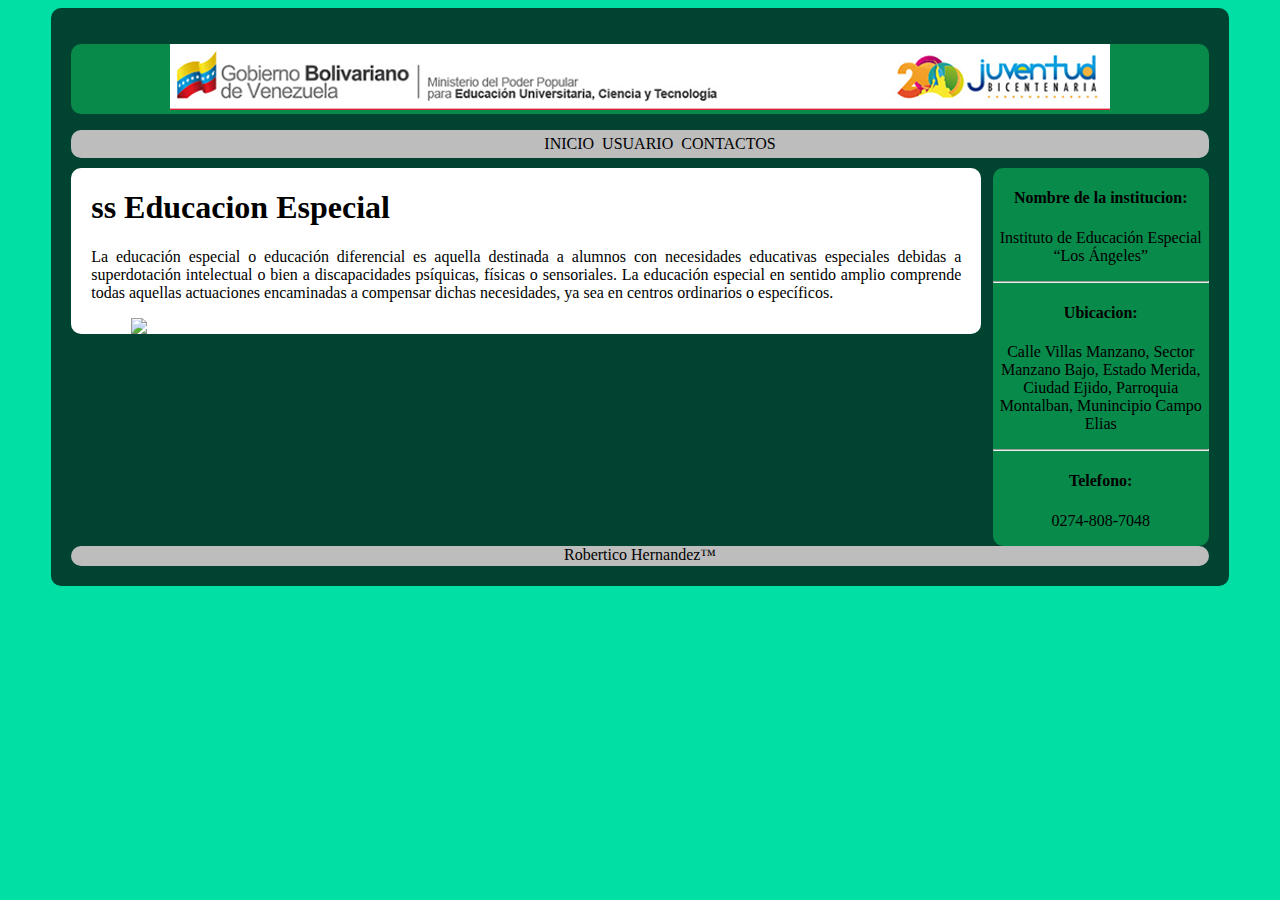
==== index.html @ 92af750b "agregando repositorio" ====
<!DOCTYPE html>
<html>
<head>
	<title>Instituto de Educación Especial “Los Ángeles”,</title>
	<meta charset="utf-8">
	<link rel="stylesheet" type="text/css" href="css/style.css">
</head>
<body>
	<div id="container">
		<header>
			<figure>
				<img src="./image/membrete2.png">
			</figure>

		</header>
		<nav>
			<ul>
				<a href="index.html"><li>INICIO</li></a>
				<a href="login.html"><li>USUARIO</li></a>
				<a href="contact.html"><li>CONTACTOS</li></a>
				
			</ul>
		</nav>
		<aside>
			
			<p><h4>Nombre de la institucion:</h4> Instituto de Educación Especial “Los Ángeles”</p>
		
			<hr>
			<p><h4>Ubicacion:</h4> Calle Villas Manzano, Sector Manzano Bajo, Estado Merida, Ciudad Ejido, Parroquia Montalban, Munincipio Campo Elias</p>
			</hr>
			<hr>
			<p><h4>Telefono:</h4>0274-808-7048</p>
			</hr>
		</aside>
		<section>
			<article>
				<h1>ss
				Educacion Especial
				</h1>
			<p>
			La educación especial o educación diferencial es aquella destinada a alumnos con necesidades educativas especiales debidas a superdotación intelectual o bien a discapacidades psíquicas, físicas o sensoriales. La educación especial en sentido amplio comprende todas aquellas actuaciones encaminadas a compensar dichas necesidades, ya sea en centros ordinarios o específicos.
			</p>
		<figure id="imagen">
				<img class="imagen" src="./image/NIÑOS ESPECIALES.png">
			</figure>
			</article>	
		</section>

		<footer>Robertico Hernandez™</footer>
	</div>
</body>
</html>
---- css/style.css ----
body{
		background: #01DFA5;
	}

	#container, header, nav,footer, #login2
	{
		border-radius: 10px;
	}

	#container{
		width: 90%;
		background: rgba(0,0,0,.7);
		margin: auto;
		padding: 20px;
	}

	header
	{
		background: #088A4B;
		margin-bottom: 10px;
		text-align: center;
		min-width: 200px;

	}

	header h1
	{
		text-align: center;
		padding: 10px 5px;
		margin: 0px;
	}

	nav{
		background: #BDBDBD;
		margin-bottom: 10px;
	}

	aside{
		height: 100%;
		background: #088A4B;
		float: right;
		width: 19%;
		border-radius: 10px 10px 10px 10px;
		text-align: center;
		
	}

	section{
		background: #fff;
		float: left;
		width: 80%;
		border-radius: 10px 10px 10px 10px;
		margin: auto;

	}

	article{
		margin: 20px;
	}

	#login{
		width: 100%;
		border-radius: 10px;
	}

	footer{
		height: 20px;
		background: #BDBDBD;
		clear: both;
		text-align: center;
	}
	#login2{
		background: #088A4B;
		width: 30%;
		margin: 10px auto;
		padding: 10px;
		text-align: center;
	}

	nav ul
	{
		margin: 5px 10px;
		text-align: center;
	}

	nav ul li
	{
		display: inline-block;
		padding: 5px 2px;
	}

	a
	{
		text-decoration: none;
		color: #000;
	}


	nav ul li:hover
	{
		background: #088A68;

	}

	table, td
	{
		border:2px black solid;
		text-align: center;
	}

	table{
		margin: auto;
	}
    p
    {
    	text-align: justify;

    }
    .imagen
    {
    	min-width: 400px;
    	max-width: 900px;
		height: auto;
		float: left;
    }
      .bt
    {
    	text-align: center;
    }

    .bt2
    {
    	text-align: center;
    }
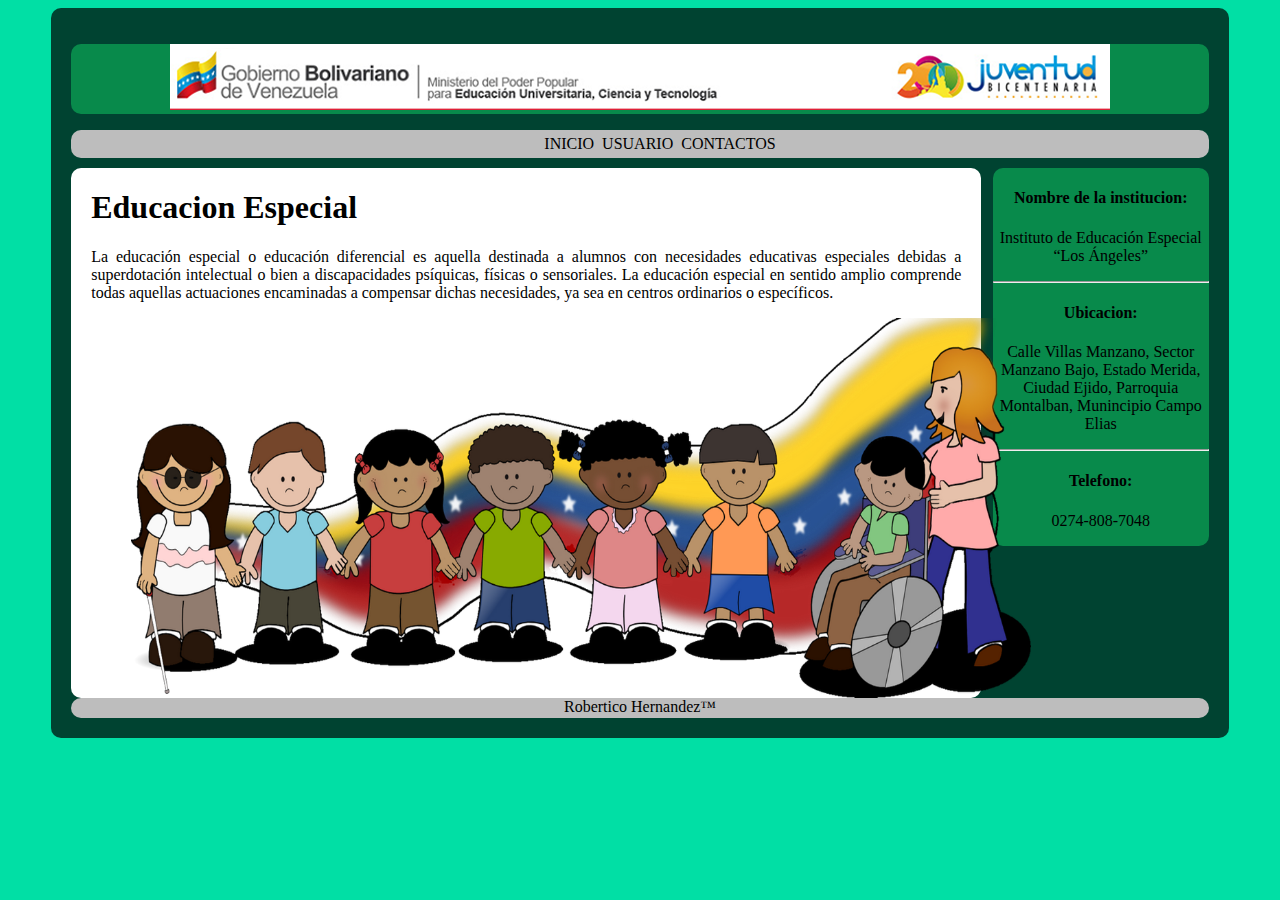
==== commit 0e498c30: "modificacion de imagen" ====
--- a/index.html
+++ b/index.html
@@ -34,7 +34,7 @@
 		</aside>
 		<section>
 			<article>
-				<h1>ss
+				<h1>
 				Educacion Especial
 				</h1>
 			<p>
